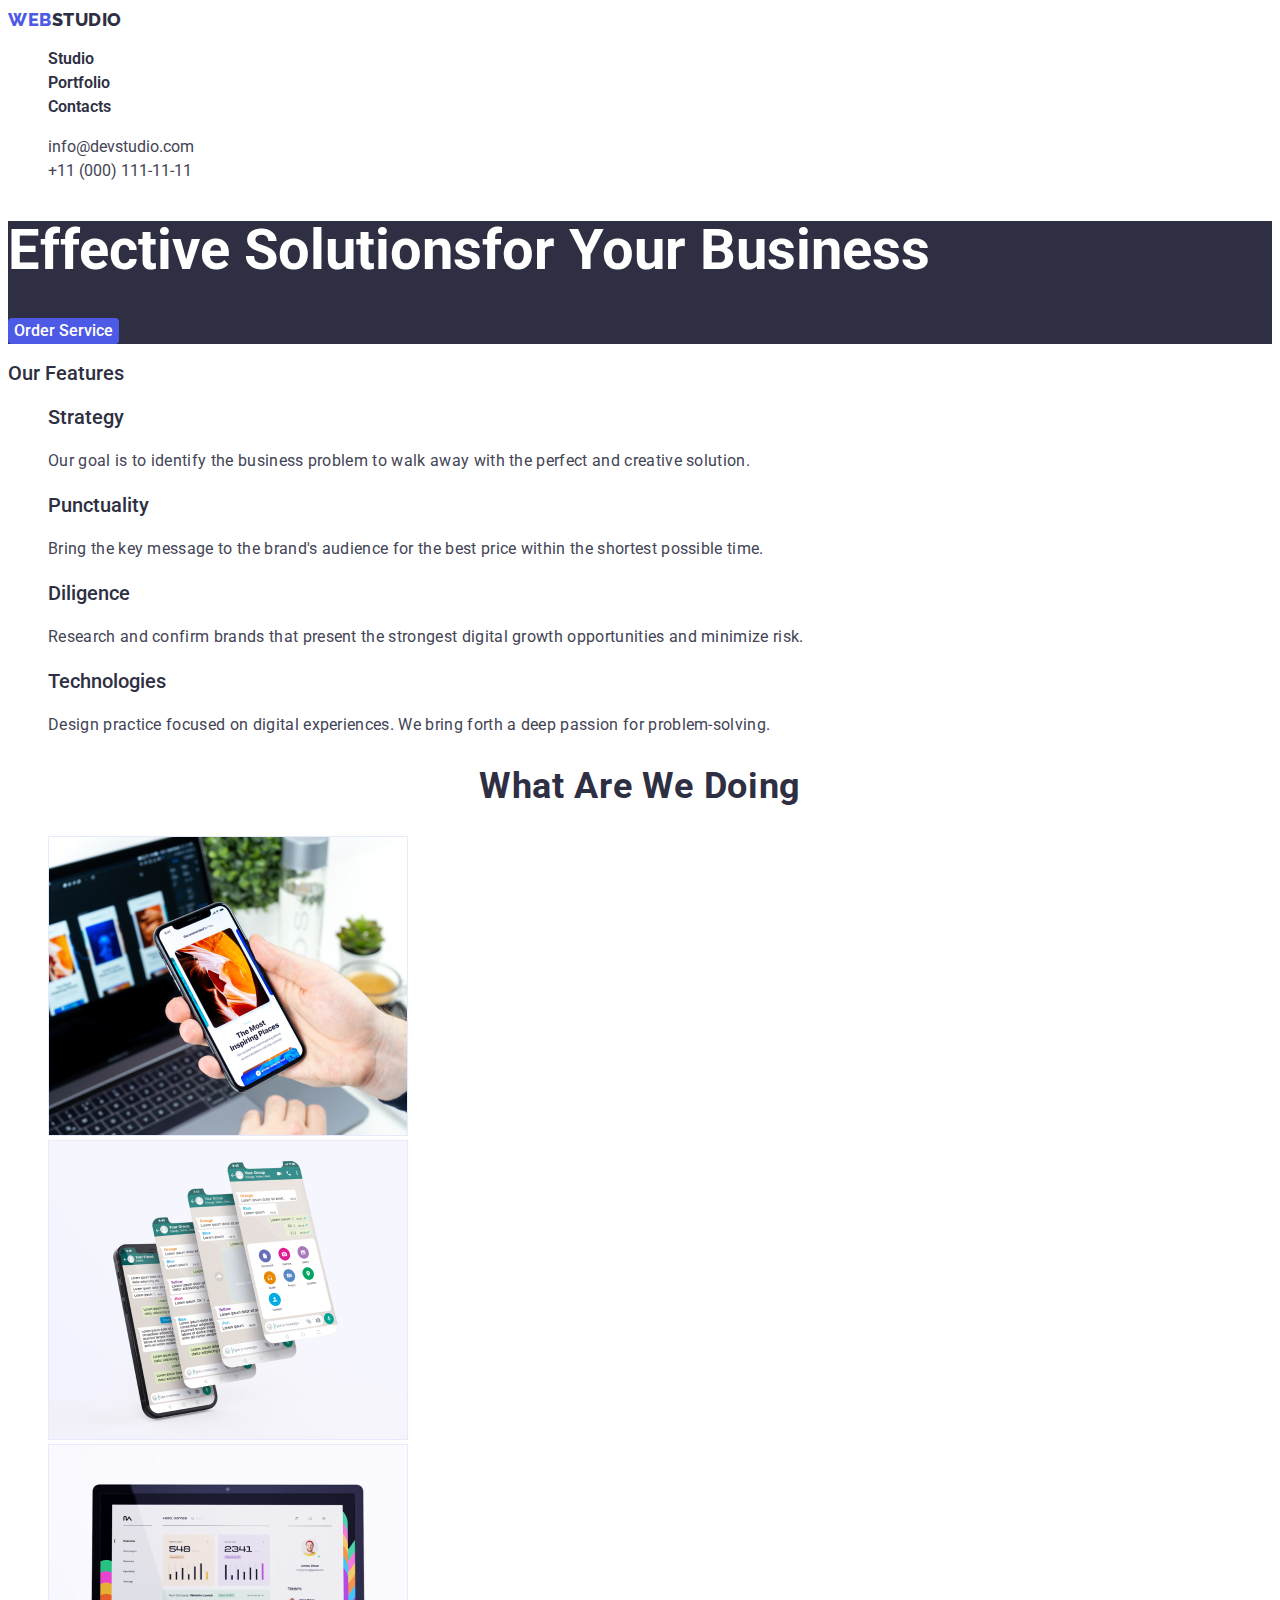
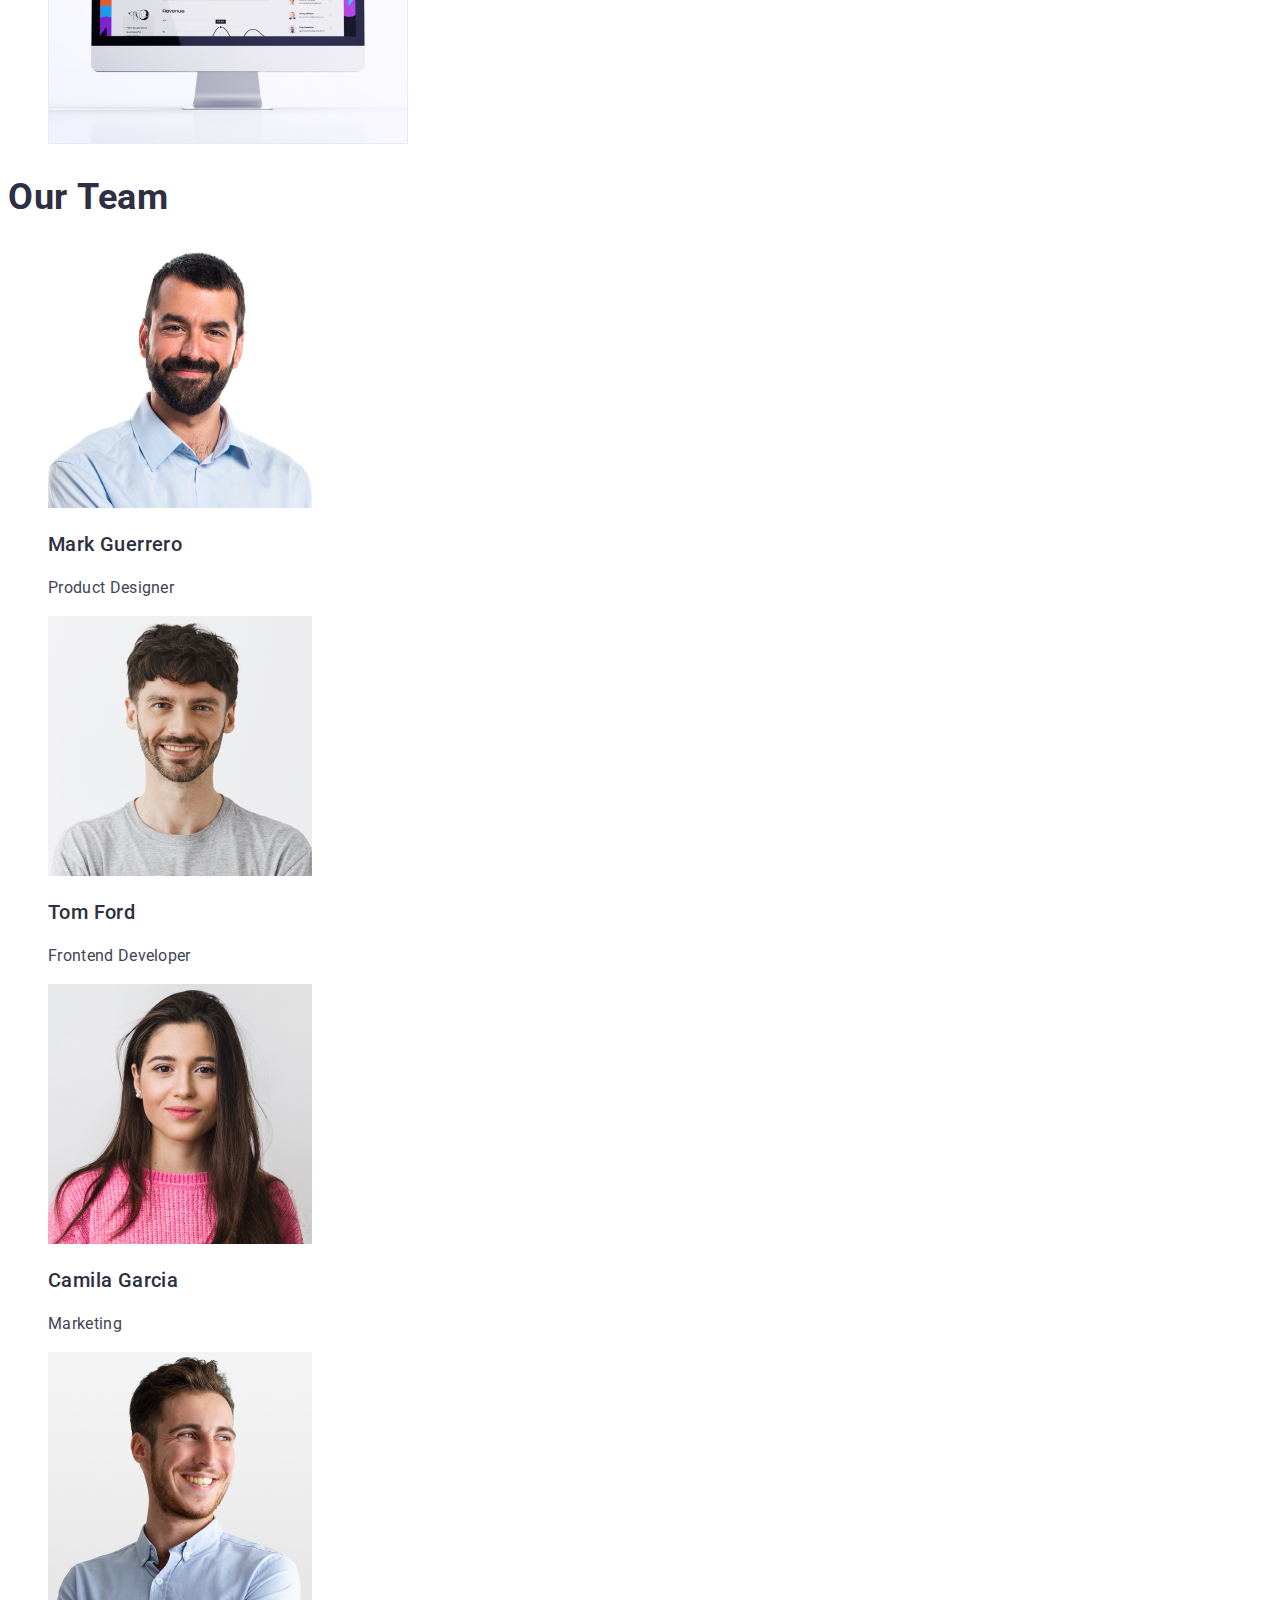
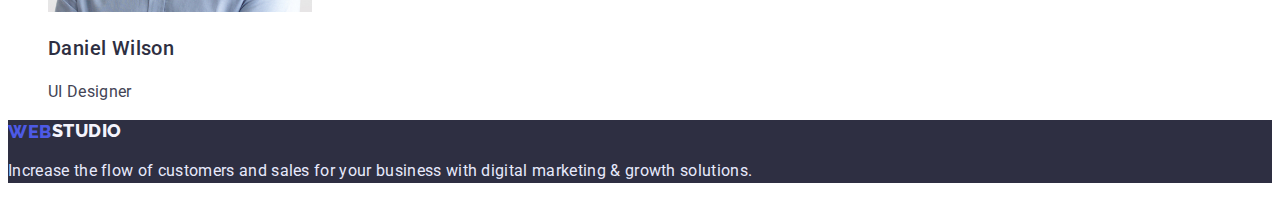
==== index.html @ e4403a69 "goit-markup-hw-02" ====
<!DOCTYPE html>
<html lang="en">
<head>
    <meta charset="UTF-8">
    <meta http-equiv="X-UA-Compatible" content="IE=edge">
    <meta name="viewport" content="width=device-width, initial-scale=1.0">
    <title>Document</title>
    <link rel="stylesheet" href="/CSS/styles.css">
    <link rel="preconnect" href="https://fonts.googleapis.com">
    <link rel="preconnect" href="https://fonts.gstatic.com" crossorigin>
    <link href="https://fonts.googleapis.com/css2?family=Raleway:wght@800&family=Roboto:wght@400;500;700&display=swap" rel="stylesheet">
</head>
<body>
    <header>
         <nav>
            <a href="index.html" class="logo">Web<span class="logotwo">Studio</span></a>
            <ul>
                <li><a href="index.html" class="navtext">Studio</a></li>
                <li><a href="portfolio.html" class="navtext">Portfolio</a></li>
                <li><a href="" class="navtext">Contacts</a></li>
            </ul>
         </nav>
         <address>
            <ul>
                <li><a href="mailto:info@devstudio.com" class="address">info@devstudio.com</a>
                <li><a href="tel:+110001111111" class="address">+11 (000) 111-11-11</a></li>
            </ul>
         </address>
    </header>
    <main>
        <section class="main-order">
            <h1 class="main-orders">Effective Solutionsfor Your Business</h1>
            <button type="button" class="order-button">Order Service</button>
        </section>
        <section>
            <h2 class="main-text">Our Features</h2>
            <ul>
                <li>
                    <h3 class="main-text">Strategy</h3>
                    <p class="main-texts">Our goal is to identify the business problem to walk away with the perfect and creative solution.</p>
                </li>
                <li>
                    <h3 class="main-text">Punctuality</h3>
                    <p class="main-texts">Bring the key message to the brand's audience for the best price within the shortest possible time.</p>
                </li>
                <li>
                    <h3 class="main-text">Diligence</h3>
                    <p class="main-texts">Research and confirm brands that present the strongest digital growth opportunities and minimize risk.</p>
                </li>
                <li>
                    <h3 class="main-text">Technologies</h3>
                    <p class="main-texts">Design practice focused on digital experiences. We bring forth a deep passion for problem-solving.</p>
                </li>
            </ul>

        </section>
        <section>
            <h2 class="discrip-text">What are we doing</h2>
            <ul>
                <li><img src="./images/photo2.jpg" alt="phoneandnotebook" width="360"></li>
                <li><img src="./images/photo1.jpg" alt="photohpone" width="360"></li>
                <li><img src="./images/photo.jpg" alt="photoPC" width="360"></li>
            </ul>
        </section>
        <section>
            <h2 class="team-head">Our Team</h2>
            <ul>
                <li>
                    <img src="./images/img.jpg" alt=" men" width="264">
                    <h3 class="team-heads">Mark Guerrero</h3>
                    <p class="team-text">Product Designer</p>
                </li>
                <li>
                    <img src="./images/img1.jpg" alt="men" width="264">
                    <h3 class="team-heads">Tom Ford</h3>
                    <p class="team-text">Frontend Developer</p>
                </li>
                <li>
                    <img src="./images/img2.jpg" alt="women" width="264">
                    <h3 class="team-heads">Camila Garcia</h3>
                    <p class="team-text">Marketing</p>
                </li>
                <li>
                    <img src="./images/img3.jpg" alt="men" width="264">
                    <h3 class="team-heads">Daniel Wilson</h3>
                    <p class="team-text">UI Designer</p>
                </li>
            </ul>
        </section>
    </main>
    <footer class="footer">
        <a href="index.html" class="logo">Web<span class="logothree">Studio</span></a>
        <p class="footers">Increase the flow of customers and sales for your business with digital marketing & growth solutions.</p>
    </footer>
</body>
</html>
---- CSS/styles.css ----
/*                   Studio                */

/* 1Section */

.main-order{
    background-color: #2E2F42;

}

.main-orders{
    color: #FFFFFF;

    font-family: 'Roboto';
font-style: normal;
font-weight: 700;
font-size: 56px;
line-height: 1.07;
}

.order-button{
    color: #FFFFFF;
    background-color: #4D5AE5;

    font-family: 'Roboto';
font-style: normal;
font-weight: 500;
font-size: 16px;
line-height: 1.5;
border-radius: 4px;
border: none;
}

/*                                   One Section                             */

.main-text{
    color: #2E2F42;

    font-family: 'Roboto';
font-style: normal;
font-weight: 500;
font-size: 20px;
line-height: 1.2;
}

.main-texts{
    color: #434455;

    font-family: 'Roboto';
font-style: normal;
font-weight: 400;
font-size: 16px;
line-height: 1.5;
letter-spacing: 0.02em;
}

/*                                 Two Section                        */

.discrip-text{
    color: #2E2F42;

    font-family: 'Roboto';
font-style: normal;
font-weight: 700;
font-size: 36px;
line-height: 1.1;
text-align: center;
letter-spacing: 0.02em;
text-transform: capitalize;
}

ul{
    list-style: none;
}


/*                              section team                 */

.team-head{
    color: #2E2F42;

    font-family: 'Roboto';
font-style: normal;
font-weight: 700;
font-size: 36px;
line-height: 1.1;
letter-spacing: 0.02em;
text-transform: capitalize;
}

.team-heads{
    color: #2E2F42;

    font-family: 'Roboto';
font-style: normal;
font-weight: 500;
font-size: 20px;
line-height: 1.2;
letter-spacing: 0.02em;
}

.team-text{
    color: #434455;

    font-family: 'Roboto';
font-style: normal;
font-weight: 400;
font-size: 16px;
line-height: 1.5;
letter-spacing: 0.02em;
}


/*                        Шапка                         */

header{
    background-color: #FFFFFF;
    font-style: normal;
}

/*                                     logo                    */
.logo{
    color: #4D5AE5;

font-family: 'Raleway',sans-serif;
font-style: normal;
font-weight: 800;
font-size: 18px;
line-height: 1.3;
text-decoration: none;
display: flex;
align-items: center;
letter-spacing: 0.03em;
text-transform: uppercase;
}

.logotwo{
    color: #2E2F42;

    font-family: 'Raleway', sans-serif;
    font-style: normal;
font-weight: 800;
font-size: 18px;
line-height: 1.3;
text-decoration: none;
display: flex;
align-items: center;
letter-spacing: 0.03em;
text-transform: uppercase;
}

.logothree{
    color: #F4F4FD;
    
font-family: 'Raleway';
font-style: normal;
font-weight: 800;
font-size: 18px;
line-height: 1.1;
letter-spacing: 0.03em;
text-transform: uppercase;
}

/*NavigationText */

.navtext{
    color: #2E2F42;

    font-family: 'Roboto', sans-serif;
font-weight: 600;
font-size: 16px;
line-height: 1.5;
text-decoration: none;
}

/* Address */

.address{
    color: #434455;

    font-family: 'Roboto';
    font-weight: 400;
    font-size: 16px;
    line-height: 1.5;
    font-style: normal;
    text-decoration: none;
}

/*                            SectionOne                          */


.buttonPort{
color: #4D5AE5;
background-color: #F4F4FD;

font-family: 'Roboto';
font-style: normal;
font-weight: 600;
font-size: 16px;
line-height: 1.5;
border:none;
border-radius: 4px;
}

/*                        SectionTwo                               */


.headtext{
    color: #2E2F42;

    font-family: 'Roboto';
font-style: normal;
font-weight: 600;
font-size: 20px;
line-height: 1.2;

}

.describtext{
    color: #434455
    
    font-family: 'Roboto';
font-style: normal;
font-weight: 400;
font-size: 16px;
line-height: 1.5;
}


/* **********************Footer **************** */

.footers{
color: #E7E9FC;


font-family: 'Roboto';
font-style: normal;
font-weight: 400;
font-size: 16px;
line-height: 1.5;
letter-spacing: 0.02em;
}

.footer{
    background-color: #2E2F42;;
}
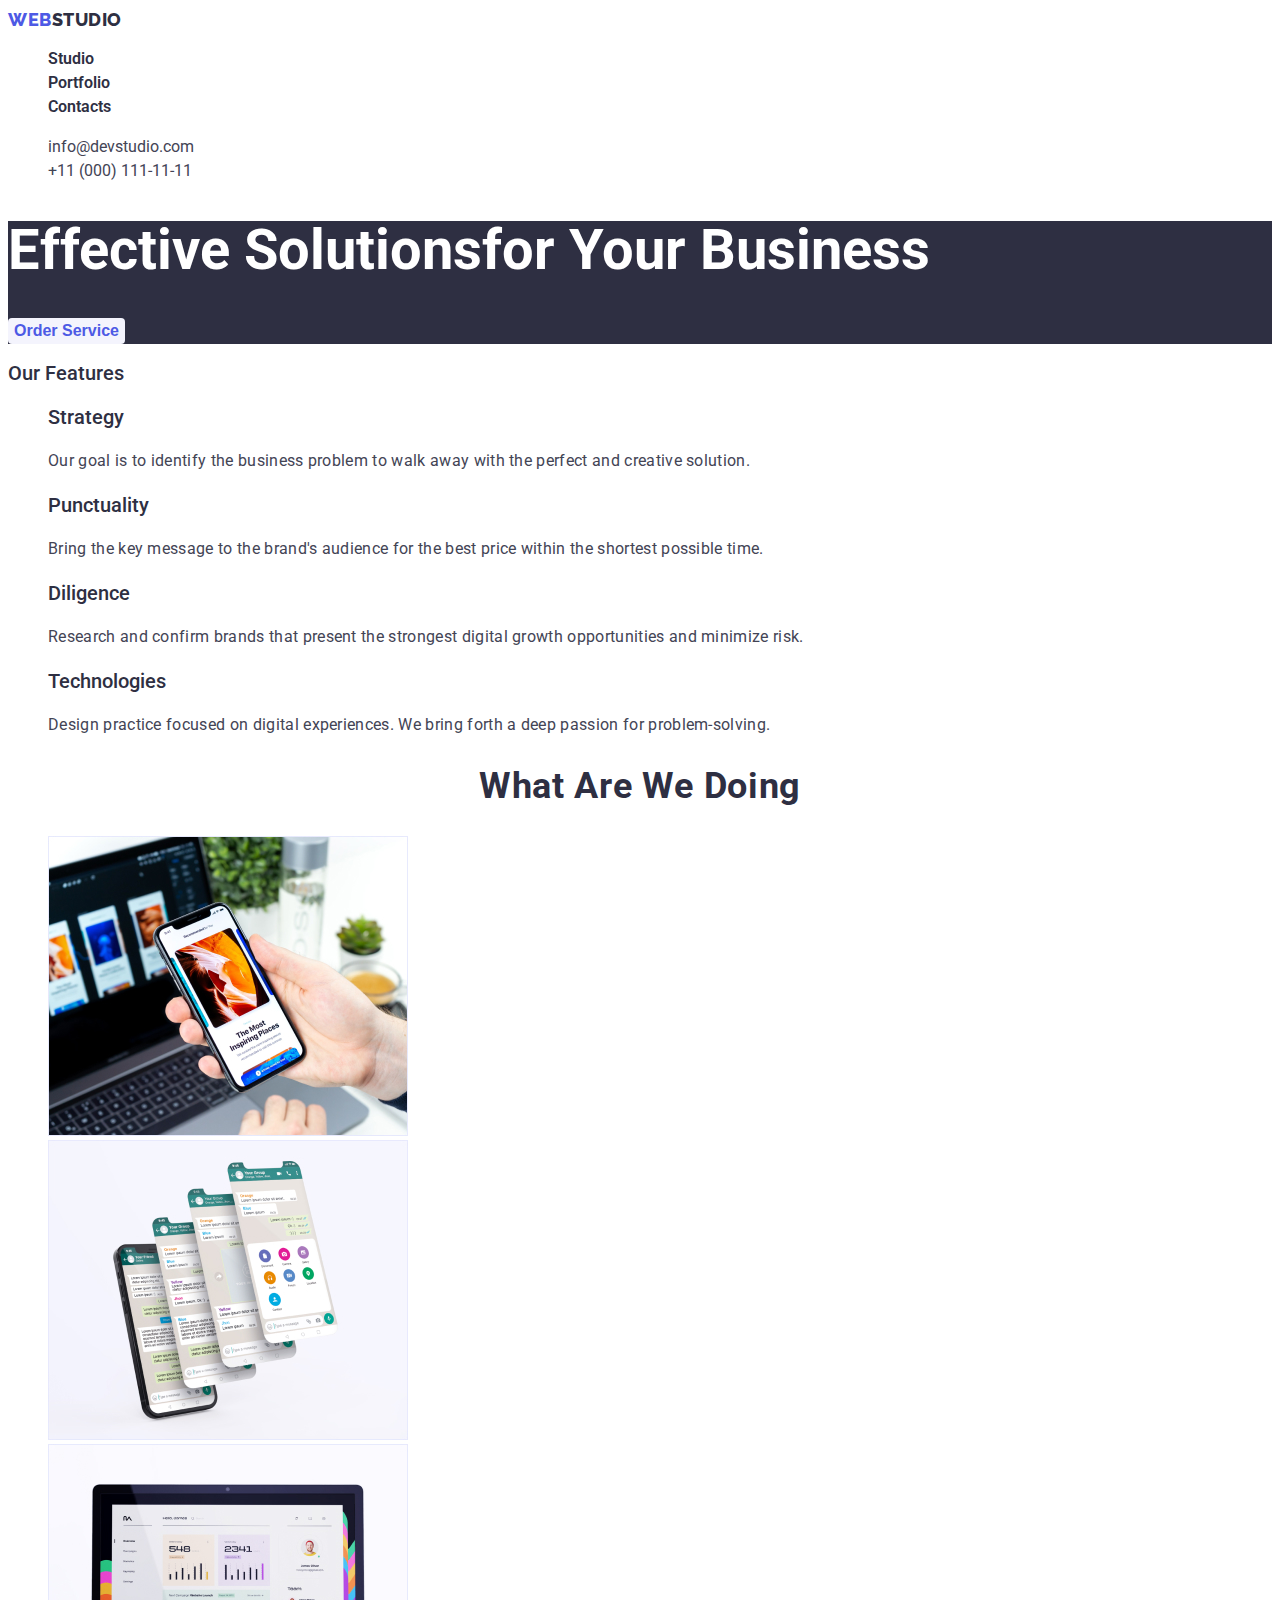
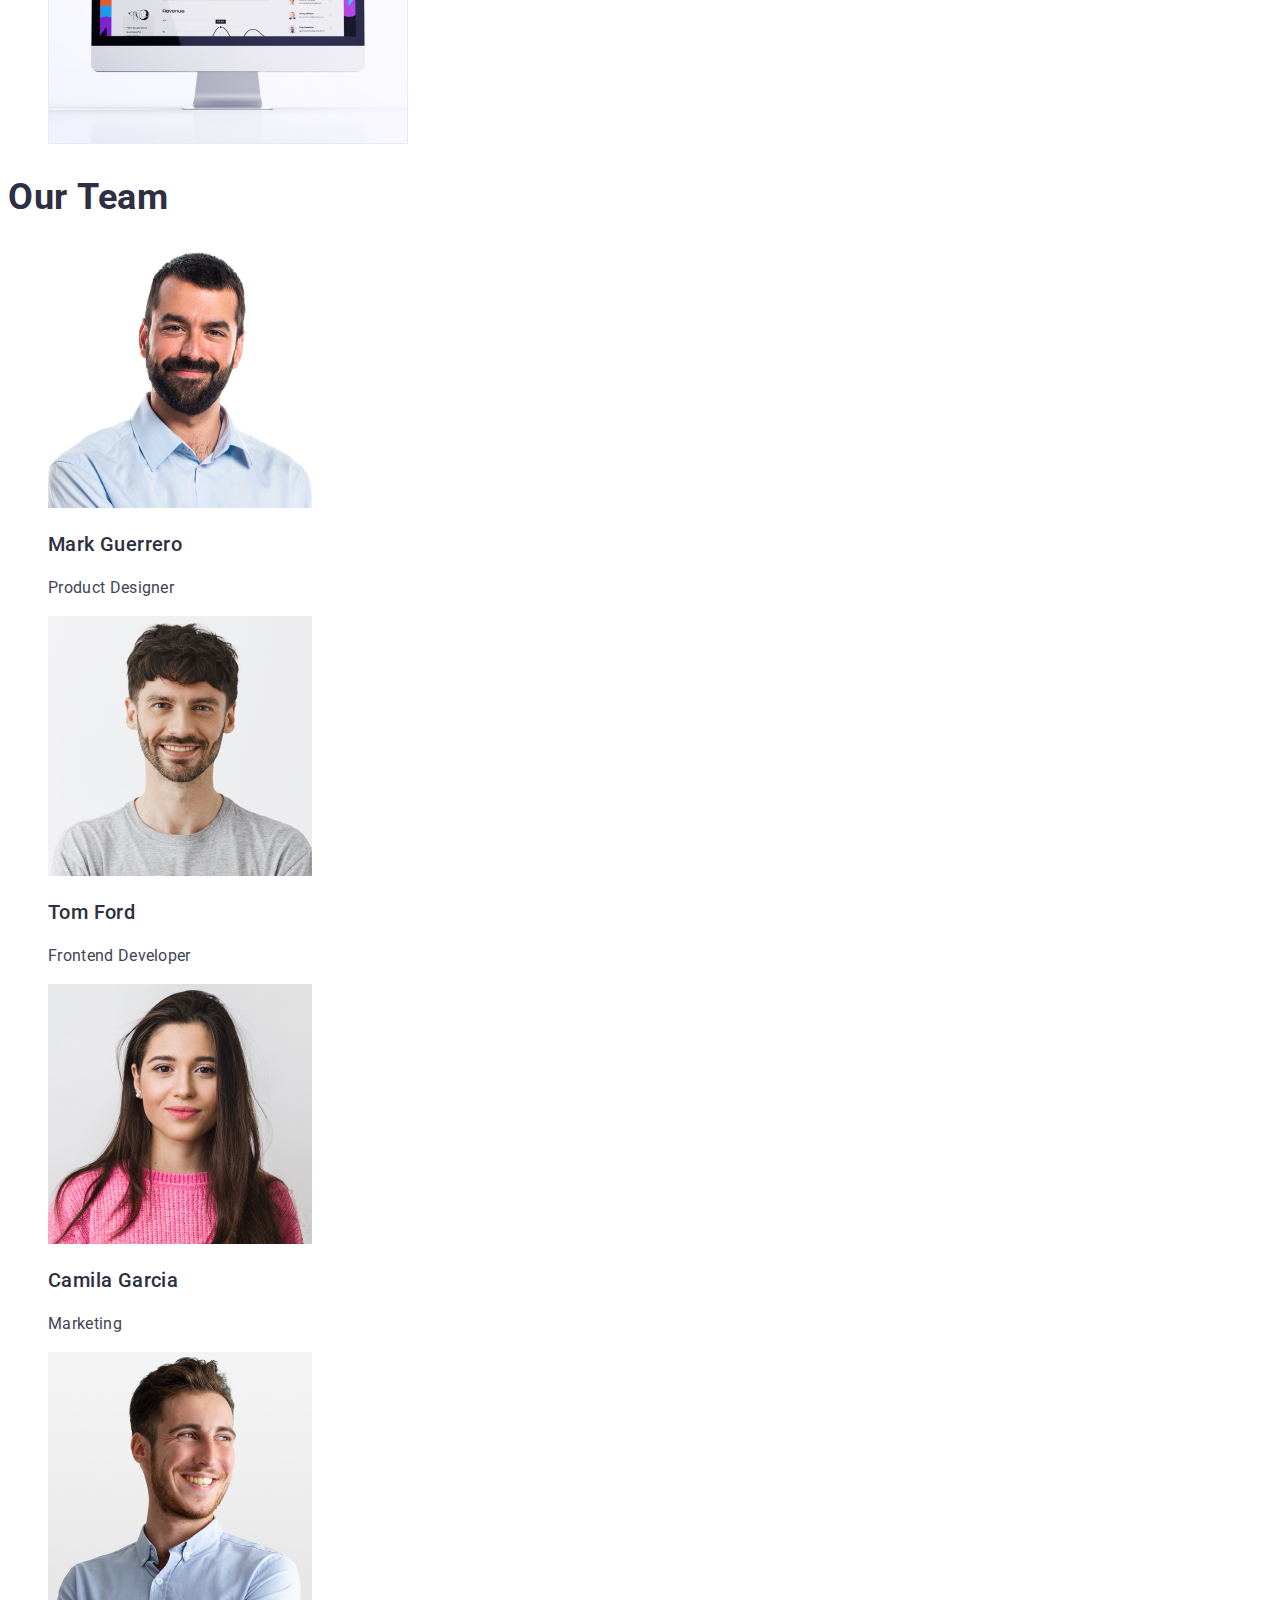
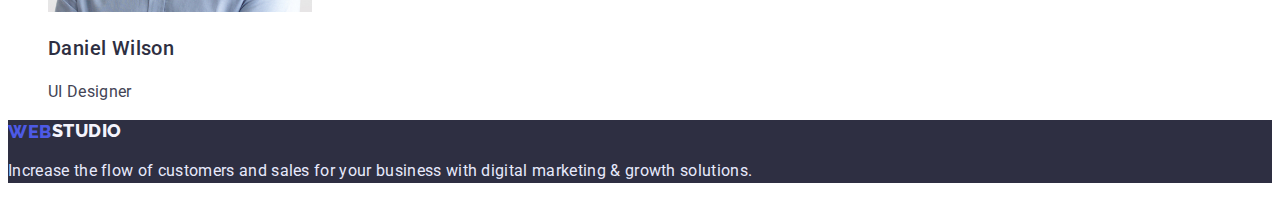
==== commit b48efe25: "Update index.html" ====
--- a/index.html
+++ b/index.html
@@ -5,7 +5,7 @@
     <meta http-equiv="X-UA-Compatible" content="IE=edge">
     <meta name="viewport" content="width=device-width, initial-scale=1.0">
     <title>Document</title>
-    <link rel="stylesheet" href="/CSS/styles.css">
+    <link rel="stylesheet" href="CSS/styles.css">
     <link rel="preconnect" href="https://fonts.googleapis.com">
     <link rel="preconnect" href="https://fonts.gstatic.com" crossorigin>
     <link href="https://fonts.googleapis.com/css2?family=Raleway:wght@800&family=Roboto:wght@400;500;700&display=swap" rel="stylesheet">
@@ -28,9 +28,9 @@
          </address>
     </header>
     <main>
-        <section class="main-order">
+        <section class="main-order">    
             <h1 class="main-orders">Effective Solutionsfor Your Business</h1>
-            <button type="button" class="order-button">Order Service</button>
+            <button type="button" class="buttonPort">Order Service</button>
         </section>
         <section>
             <h2 class="main-text">Our Features</h2>
@@ -62,7 +62,7 @@
                 <li><img src="./images/photo.jpg" alt="photoPC" width="360"></li>
             </ul>
         </section>
-        <section>
+        <section class="team">
             <h2 class="team-head">Our Team</h2>
             <ul>
                 <li>
@@ -93,4 +93,4 @@
         <p class="footers">Increase the flow of customers and sales for your business with digital marketing & growth solutions.</p>
     </footer>
 </body>
-</html>+</html>
--- a/CSS/styles.css
+++ b/CSS/styles.css
@@ -1,6 +1,11 @@
 /*                   Studio                */
 
 /* 1Section */
+
+body {
+    font-family: 'Roboto';
+font-style: normal;
+}
 
 .main-order{
     background-color: #2E2F42;
@@ -10,8 +15,7 @@
 .main-orders{
     color: #FFFFFF;
 
-    font-family: 'Roboto';
-font-style: normal;
+
 font-weight: 700;
 font-size: 56px;
 line-height: 1.07;
@@ -21,8 +25,7 @@
     color: #FFFFFF;
     background-color: #4D5AE5;
 
-    font-family: 'Roboto';
-font-style: normal;
+
 font-weight: 500;
 font-size: 16px;
 line-height: 1.5;
@@ -35,8 +38,6 @@
 .main-text{
     color: #2E2F42;
 
-    font-family: 'Roboto';
-font-style: normal;
 font-weight: 500;
 font-size: 20px;
 line-height: 1.2;
@@ -45,8 +46,6 @@
 .main-texts{
     color: #434455;
 
-    font-family: 'Roboto';
-font-style: normal;
 font-weight: 400;
 font-size: 16px;
 line-height: 1.5;
@@ -58,8 +57,6 @@
 .discrip-text{
     color: #2E2F42;
 
-    font-family: 'Roboto';
-font-style: normal;
 font-weight: 700;
 font-size: 36px;
 line-height: 1.1;
@@ -78,8 +75,6 @@
 .team-head{
     color: #2E2F42;
 
-    font-family: 'Roboto';
-font-style: normal;
 font-weight: 700;
 font-size: 36px;
 line-height: 1.1;
@@ -90,8 +85,6 @@
 .team-heads{
     color: #2E2F42;
 
-    font-family: 'Roboto';
-font-style: normal;
 font-weight: 500;
 font-size: 20px;
 line-height: 1.2;
@@ -101,8 +94,6 @@
 .team-text{
     color: #434455;
 
-    font-family: 'Roboto';
-font-style: normal;
 font-weight: 400;
 font-size: 16px;
 line-height: 1.5;
@@ -177,7 +168,6 @@
 .address{
     color: #434455;
 
-    font-family: 'Roboto';
     font-weight: 400;
     font-size: 16px;
     line-height: 1.5;
@@ -192,8 +182,6 @@
 color: #4D5AE5;
 background-color: #F4F4FD;
 
-font-family: 'Roboto';
-font-style: normal;
 font-weight: 600;
 font-size: 16px;
 line-height: 1.5;
@@ -207,8 +195,6 @@
 .headtext{
     color: #2E2F42;
 
-    font-family: 'Roboto';
-font-style: normal;
 font-weight: 600;
 font-size: 20px;
 line-height: 1.2;
@@ -216,13 +202,12 @@
 }
 
 .describtext{
-    color: #434455
+    color: #434455;
     
-    font-family: 'Roboto';
-font-style: normal;
-font-weight: 400;
-font-size: 16px;
-line-height: 1.5;
+font-weight: 400;
+font-size: 16px;
+line-height: 1.5;
+letter-spacing: 0.02em;
 }
 
 
@@ -231,9 +216,6 @@
 .footers{
 color: #E7E9FC;
 
-
-font-family: 'Roboto';
-font-style: normal;
 font-weight: 400;
 font-size: 16px;
 line-height: 1.5;
@@ -242,4 +224,4 @@
 
 .footer{
     background-color: #2E2F42;;
-}+}
